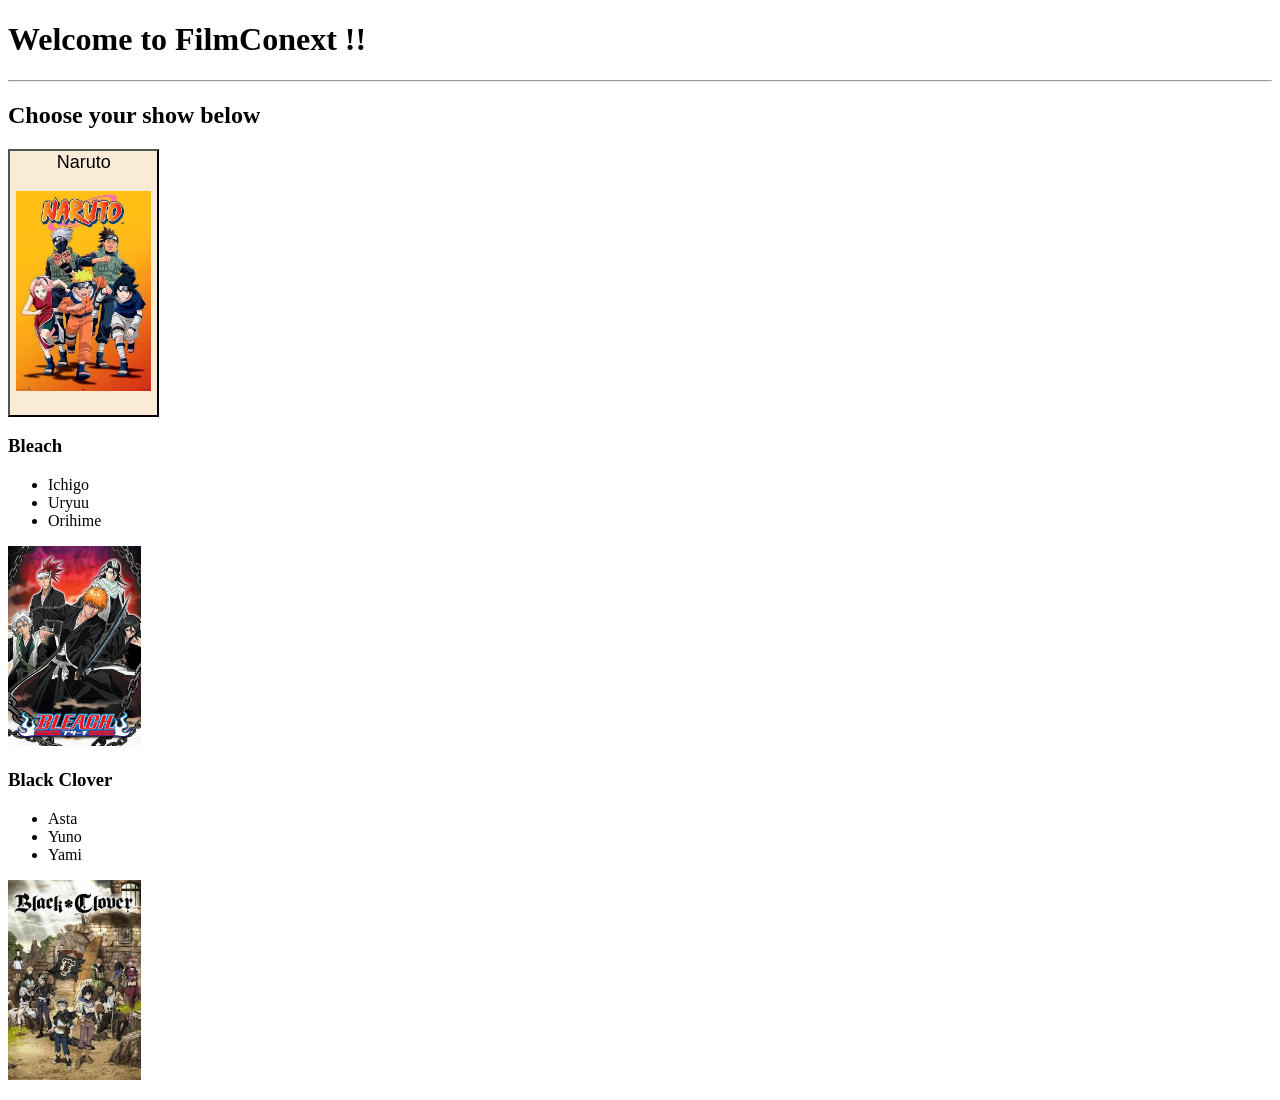
==== index.html @ 1ccd24c6 "Found out how to turn naurto titel into button ( as well as include photo within it), changed size a" ====
<!DOCTYPE html> <!-- lets vistors browser know its html doc -->

<html> <!-- All code will go inside this tag -->

<head> <!-- Info about website ? -->
    <title>FilmConext</title> 

    <body> <!-- whats displays to user -->


        <h1> Welcome to FilmConext !! </h1> <!-- This line is called an element -->
        <hr> <!-- Creates a line for seperating things-->

        
        <h2> Choose your show below </h2> 

        <a href="Naurto.html"> <!-- This link maybe isnt working ? or something wrong with file? -->
            
        <!-- Find ways to make button better -->
        <button style= "font-size:large; background-color:antiquewhite;"> Naruto 

            <p> 
                <!-- Image element has an alternate for if the picture doesnt show -->
                <img src="narutocover.jpeg"
                alt="This is a cover picture of the show naruto" 
                height="200">

            </p>
        </button>
        </a>

        <h3> Bleach </h3>
            <p> 

                <ul>

                    <li>Ichigo </li>
                    <li>Uryuu </li>
                    <li>Orihime</li>

                </ul> 

                <img src="bleachcover.jpeg"
                alt = "This is a cover picture of the show bleach"
                height="200">
            </p>

        <h3> Black Clover </h3>

            <p>
                
                <ul>

                    <li>Asta</li>
                    <li>Yuno</li> 
                    <li>Yami</li>
                </ul>

                <img src="blackclovercover.jpeg"
                alt = "This is a cover picture of the show black clover"
                height = "200" >
            </p>
            

    </body>


</head>


</html>
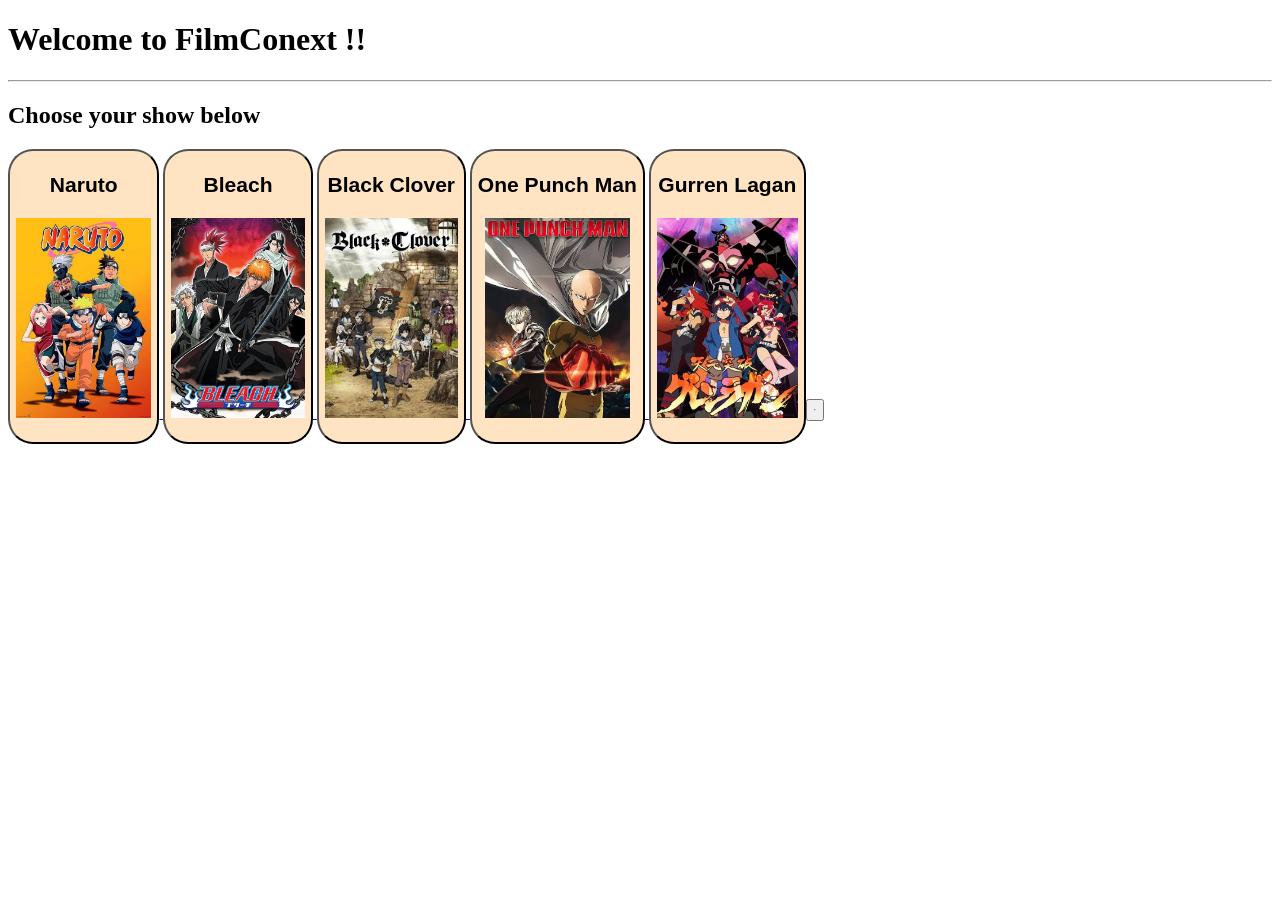
==== commit 3216b108: "Renamed 2 files in order so that it could work for github pages, according to ai assistance." ====
--- a/index.html
+++ b/index.html
@@ -1,71 +1,95 @@
 <!DOCTYPE html> <!-- lets vistors browser know its html doc -->
+
 
 <html> <!-- All code will go inside this tag -->
 
-<head> <!-- Info about website ? -->
-    <title>FilmConext</title> 
+    <head> <!-- should hold character encoding, scripts, and stylesheets --> 
+        <title>FilmConext</title> 
+
+
+    </head>
 
     <body> <!-- whats displays to user -->
 
-
+        <!-- Plan on making h1 flash colors -->
         <h1> Welcome to FilmConext !! </h1> <!-- This line is called an element -->
         <hr> <!-- Creates a line for seperating things-->
-
         
         <h2> Choose your show below </h2> 
 
-        <a href="Naurto.html"> <!-- This link maybe isnt working ? or something wrong with file? -->
+
+        <a href="Naruto.html"> 
             
-        <!-- Find ways to make button better -->
-        <button style= "font-size:large; background-color:antiquewhite;"> Naruto 
+            <!-- Find ways to make button better -->
+            <button style= "font-size:large; background-color:bisque; border-radius: 25px;"> 
 
-            <p> 
-                <!-- Image element has an alternate for if the picture doesnt show -->
-                <img src="narutocover.jpeg"
-                alt="This is a cover picture of the show naruto" 
-                height="200">
+                <h3>Naruto</h3>
+                <p> 
+                    <!-- Image element has an alternate for if the picture doesnt show -->
+                    <img src="narutocover.jpeg"
+                    alt="This is a cover picture of the show naruto" 
+                    height="200">
 
-            </p>
-        </button>
+                </p>
+            </button>
         </a>
 
-        <h3> Bleach </h3>
-            <p> 
+        <a href = "bleach.html">
+            <button style= "font-size:large; background-color:bisque; border-radius: 25px;"> 
+                <h3> Bleach </h3>
+                <p> 
 
-                <ul>
+                    <img src="bleachcover.jpeg"
+                    alt = "This is a cover picture of the show bleach"
+                    height = "200">
+                </p>
 
-                    <li>Ichigo </li>
-                    <li>Uryuu </li>
-                    <li>Orihime</li>
+            </button>
+        </a>
 
-                </ul> 
+        <a href = "blackclover.html">
+            <button style = "font-size: large; background-color: bisque; border-radius: 25px;"> 
+                <h3> Black Clover </h3>
+                <p>
+                
+                    <img src="blackclovercover.jpeg"
+                    alt = "This is a cover picture of the show black clover"
+                    height = "200" >
+                </p>
+            </button>
+        </a>
 
-                <img src="bleachcover.jpeg"
-                alt = "This is a cover picture of the show bleach"
-                height="200">
-            </p>
+        <a href= "opm.html"> <!-- create opm file -->
+            <button style= "font-size: large; background-color: bisque; border-radius: 25px;">
 
-        <h3> Black Clover </h3>
+                <h3> One Punch Man </h3> 
+                <p>
 
-            <p>
-                
-                <ul>
+                    <img src = "opmcover.jpeg"
+                    alt = "This is the cover for One Punch Man."
+                    height = "200"
+                    width = "145" >
 
-                    <li>Asta</li>
-                    <li>Yuno</li> 
-                    <li>Yami</li>
-                </ul>
+                </p>
+            </button>
+        </a>
 
-                <img src="blackclovercover.jpeg"
-                alt = "This is a cover picture of the show black clover"
-                height = "200" >
-            </p>
-            
+        <a href= "gurrenlagan.html"> <!-- create gurren lagan file -->
+            <button style = "font-size: large; background-color: bisque; border-radius: 25px;">
+                <h3> Gurren Lagan </h3>
+                <p> 
 
+                    <img src = "gurrenlagancover.jpeg"
+                     = "This is a cover of Gurren Lagan"
+                    height = 200>
+                </p>
+            <button>
+        </a>
+
+
+        <hr>
+        
     </body>
 
 
-</head>
-
-
 </html>
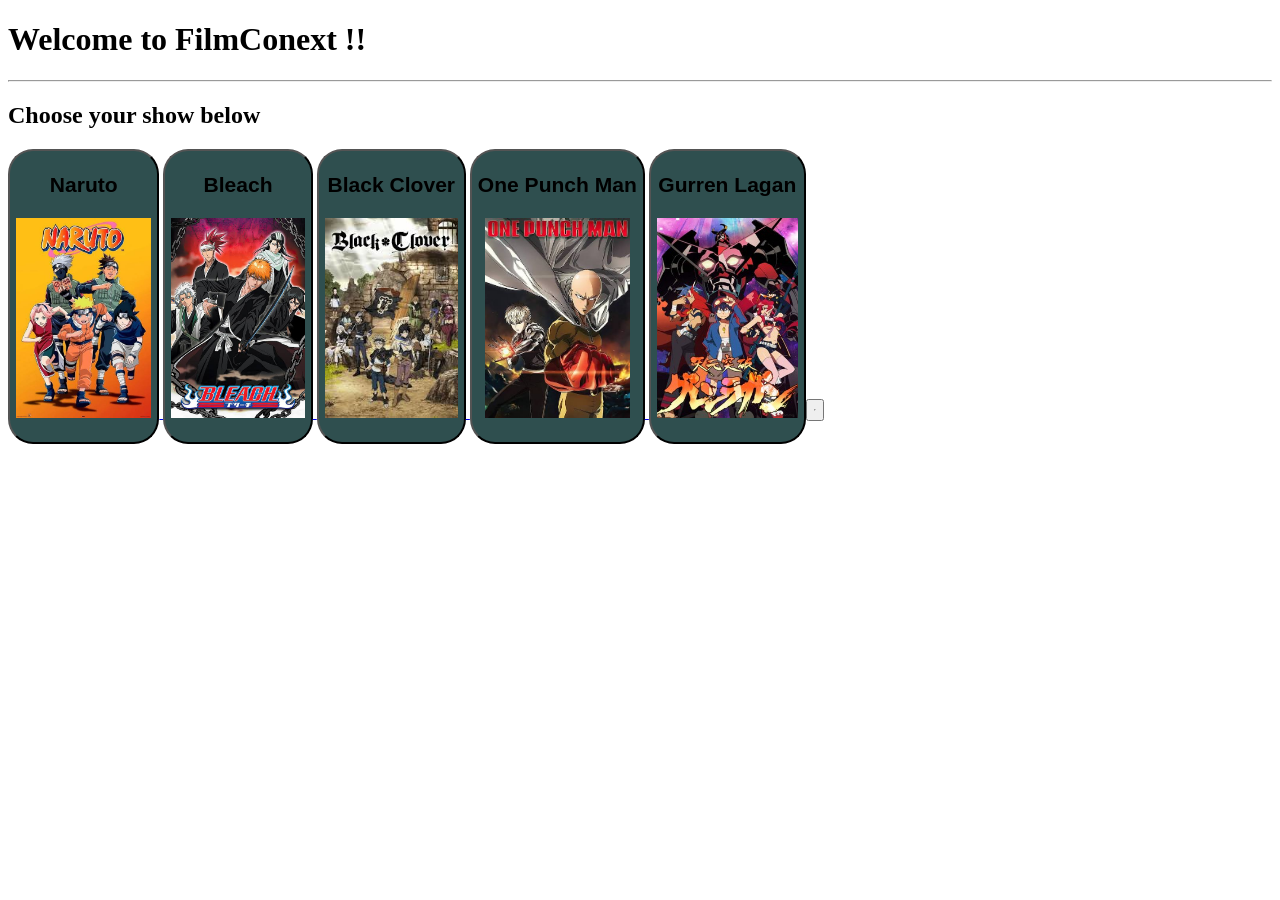
==== commit 99781a86: "Changed color of boxes" ====
--- a/index.html
+++ b/index.html
@@ -4,7 +4,7 @@
 <html> <!-- All code will go inside this tag -->
 
     <head> <!-- should hold character encoding, scripts, and stylesheets --> 
-        <title>FilmConext</title> 
+        <title>FilmConext Home</title> 
 
 
     </head>
@@ -18,15 +18,15 @@
         <h2> Choose your show below </h2> 
 
 
-        <a href="Naruto.html"> 
+        <a href="html/naruto.html"> 
             
             <!-- Find ways to make button better -->
-            <button style= "font-size:large; background-color:bisque; border-radius: 25px;"> 
+            <button style= "font-size:large; background-color:darkslategrey; border-radius: 25px;"> 
 
                 <h3>Naruto</h3>
                 <p> 
                     <!-- Image element has an alternate for if the picture doesnt show -->
-                    <img src="narutocover.jpeg"
+                    <img src="images/narutocover.jpeg"
                     alt="This is a cover picture of the show naruto" 
                     height="200">
 
@@ -34,12 +34,12 @@
             </button>
         </a>
 
-        <a href = "bleach.html">
-            <button style= "font-size:large; background-color:bisque; border-radius: 25px;"> 
+        <a href = "html/bleach.html">
+            <button style= "font-size:large; background-color:darkslategrey; border-radius: 25px;"> 
                 <h3> Bleach </h3>
                 <p> 
 
-                    <img src="bleachcover.jpeg"
+                    <img src="images/bleachcover.jpeg"
                     alt = "This is a cover picture of the show bleach"
                     height = "200">
                 </p>
@@ -47,25 +47,25 @@
             </button>
         </a>
 
-        <a href = "blackclover.html">
-            <button style = "font-size: large; background-color: bisque; border-radius: 25px;"> 
+        <a href = "html/blackclover.html">
+            <button style = "font-size: large; background-color:darkslategray; border-radius: 25px;"> 
                 <h3> Black Clover </h3>
                 <p>
                 
-                    <img src="blackclovercover.jpeg"
+                    <img src="images/blackclovercover.jpeg"
                     alt = "This is a cover picture of the show black clover"
                     height = "200" >
                 </p>
             </button>
         </a>
 
-        <a href= "opm.html"> <!-- create opm file -->
-            <button style= "font-size: large; background-color: bisque; border-radius: 25px;">
+        <a href= "html/opm.html">
+            <button style= "font-size: large; background-color:darkslategray; border-radius: 25px;">
 
                 <h3> One Punch Man </h3> 
                 <p>
 
-                    <img src = "opmcover.jpeg"
+                    <img src = "images/opmcover.jpeg"
                     alt = "This is the cover for One Punch Man."
                     height = "200"
                     width = "145" >
@@ -74,12 +74,12 @@
             </button>
         </a>
 
-        <a href= "gurrenlagan.html"> <!-- create gurren lagan file -->
-            <button style = "font-size: large; background-color: bisque; border-radius: 25px;">
+        <a href= "html/gurrenlagann.html"> <!-- create gurren lagan file -->
+            <button style = "font-size: large; background-color:darkslategray; border-radius: 25px;">
                 <h3> Gurren Lagan </h3>
                 <p> 
 
-                    <img src = "gurrenlagancover.jpeg"
+                    <img src = "images/gurrenlagancover.jpeg"
                      = "This is a cover of Gurren Lagan"
                     height = 200>
                 </p>
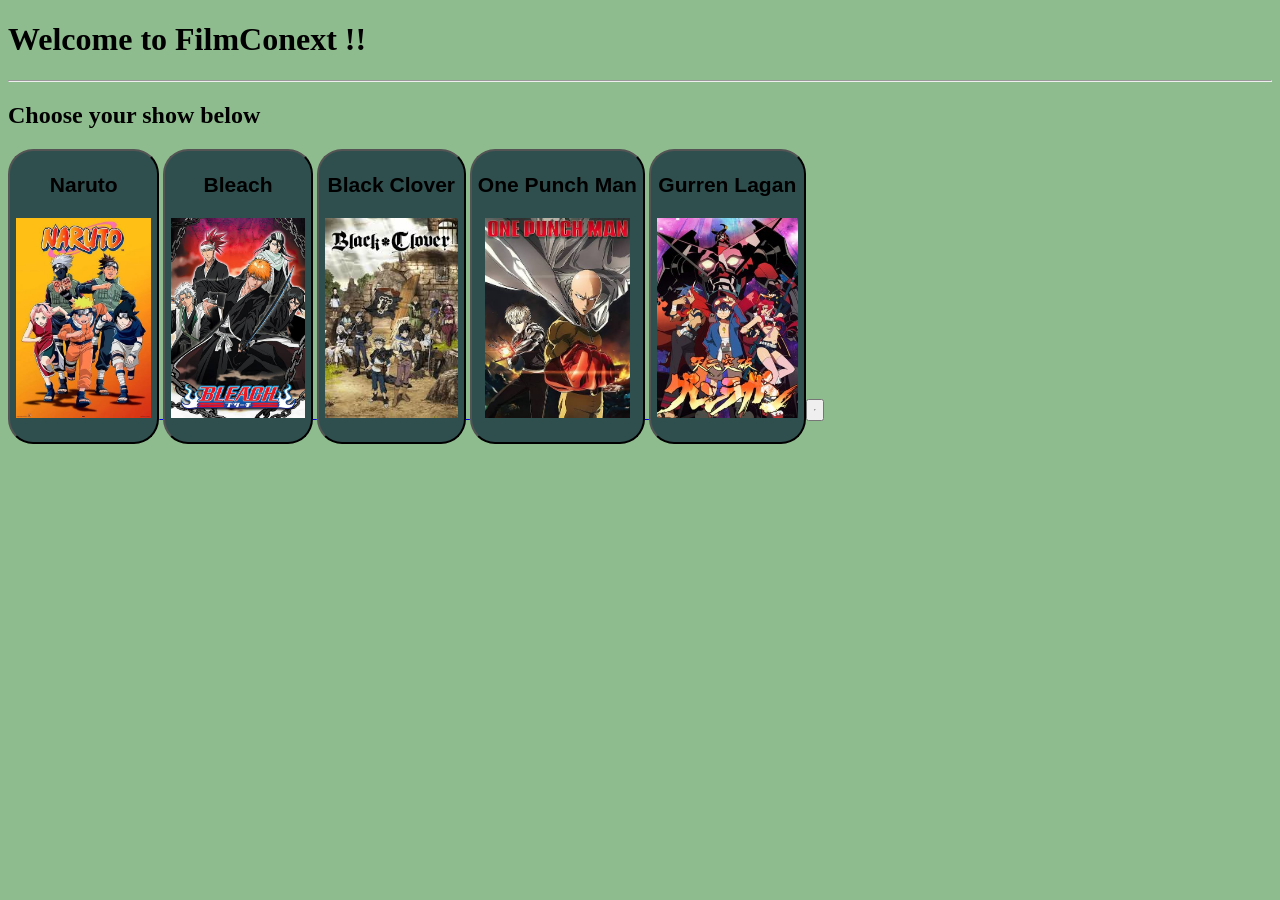
==== commit 7a651a29: "Started using css file, linked file to index/home page file." ====
--- a/index.html
+++ b/index.html
@@ -6,6 +6,8 @@
     <head> <!-- should hold character encoding, scripts, and stylesheets --> 
         <title>FilmConext Home</title> 
 
+        <!-- Link to external css file -->
+        <link rel="stylesheet" href="css/style.css">
 
     </head>
 
--- a/css/style.css
+++ b/css/style.css
@@ -0,0 +1,4 @@
+
+body {
+    background-color:darkseagreen;
+}
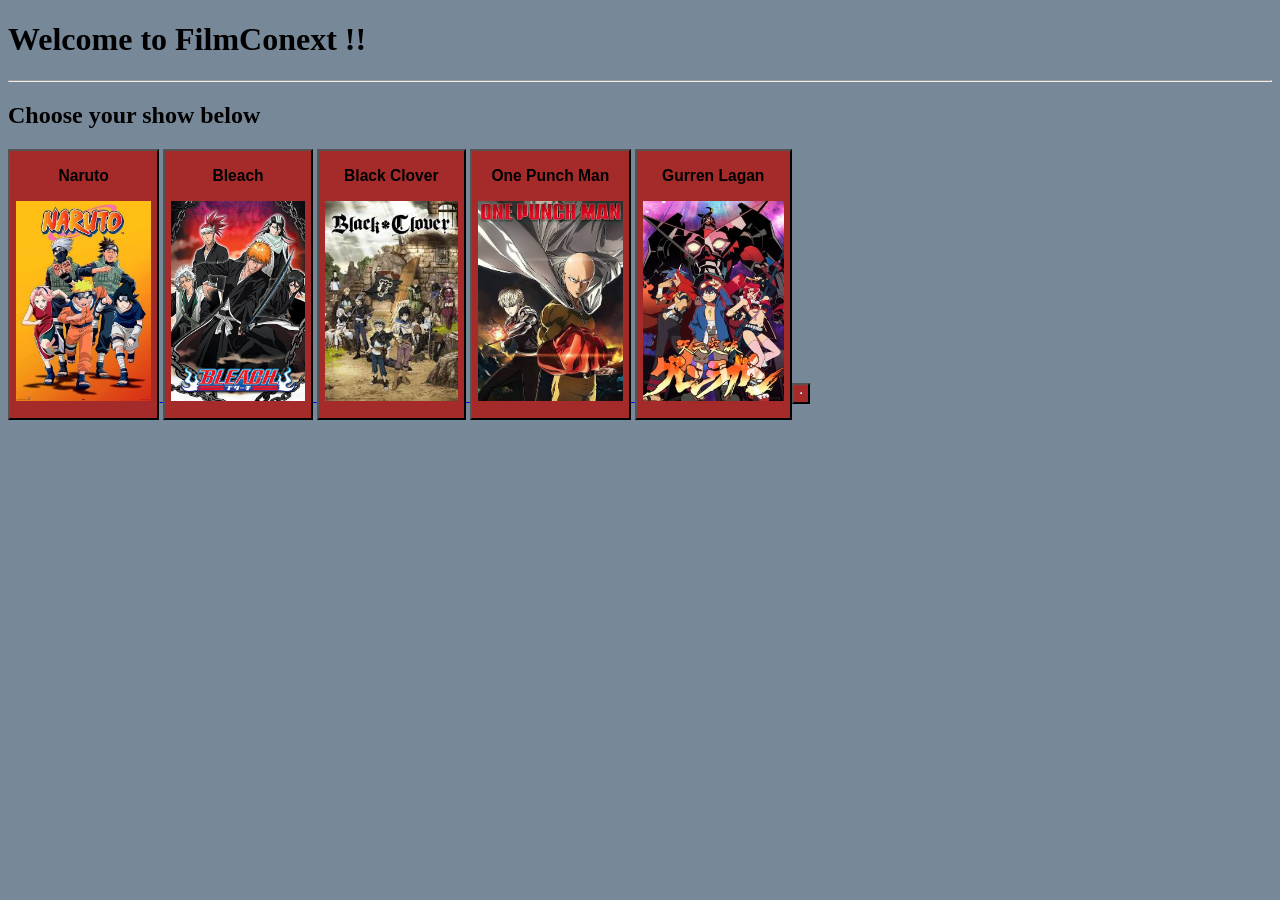
==== commit f7d674d9: "Updates in indexfiel (buttons have classes for external css file, instead of css text within index, " ====
--- a/index.html
+++ b/index.html
@@ -7,7 +7,7 @@
         <title>FilmConext Home</title> 
 
         <!-- Link to external css file -->
-        <link rel="stylesheet" href="css/style.css">
+        <link rel="stylesheet" href="css/index.css">
 
     </head>
 
@@ -19,11 +19,11 @@
         
         <h2> Choose your show below </h2> 
 
-
+        <!-- Naruto button-->
         <a href="html/naruto.html"> 
             
             <!-- Find ways to make button better -->
-            <button style= "font-size:large; background-color:darkslategrey; border-radius: 25px;"> 
+            <button class="naruto-btn"> 
 
                 <h3>Naruto</h3>
                 <p> 
@@ -36,8 +36,9 @@
             </button>
         </a>
 
+        <!-- Bleach button-->
         <a href = "html/bleach.html">
-            <button style= "font-size:large; background-color:darkslategrey; border-radius: 25px;"> 
+            <button class="bleach-btn"> 
                 <h3> Bleach </h3>
                 <p> 
 
@@ -49,8 +50,9 @@
             </button>
         </a>
 
+        <!-- Black Clover button-->
         <a href = "html/blackclover.html">
-            <button style = "font-size: large; background-color:darkslategray; border-radius: 25px;"> 
+            <button class="blackcolver-btn"> 
                 <h3> Black Clover </h3>
                 <p>
                 
@@ -61,8 +63,9 @@
             </button>
         </a>
 
+        <!-- OPM button-->
         <a href= "html/opm.html">
-            <button style= "font-size: large; background-color:darkslategray; border-radius: 25px;">
+            <button class ="opm-btn">
 
                 <h3> One Punch Man </h3> 
                 <p>
@@ -76,8 +79,9 @@
             </button>
         </a>
 
-        <a href= "html/gurrenlagann.html"> <!-- create gurren lagan file -->
-            <button style = "font-size: large; background-color:darkslategray; border-radius: 25px;">
+        <!-- Gurren Lagann button-->
+        <a href= "html/gurrenlagann.html"> 
+            <button class="gurrenlagann-btn">
                 <h3> Gurren Lagan </h3>
                 <p> 
 
--- a/css/index.css
+++ b/css/index.css
@@ -0,0 +1,11 @@
+
+body {
+    background-color:lightslategrey;
+
+    /* For all buttons */
+
+    button {background-color: brown;}
+
+    
+}
+
